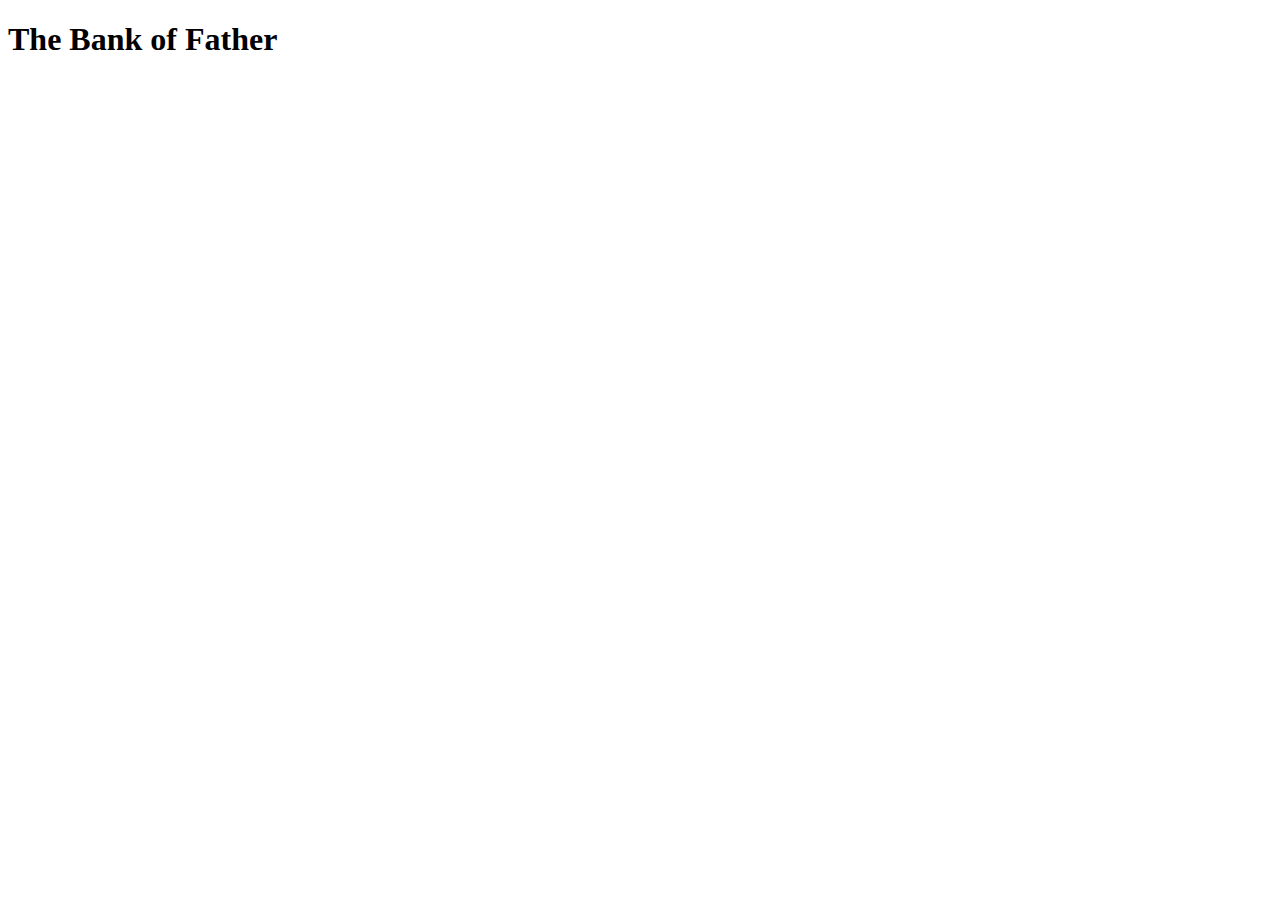
==== index.html @ d71087fe "first commit" ====
<!DOCTYPE html>
<html lang="en">
<head>
    <meta charset="UTF-8">
    <meta http-equiv="X-UA-Compatible" content="IE=edge">
    <meta name="viewport" content="width=device-width, initial-scale=1.0">
    <title>Document</title>
</head>
<body>
    <h1>The Bank of Father</h1>
</body>
</html>
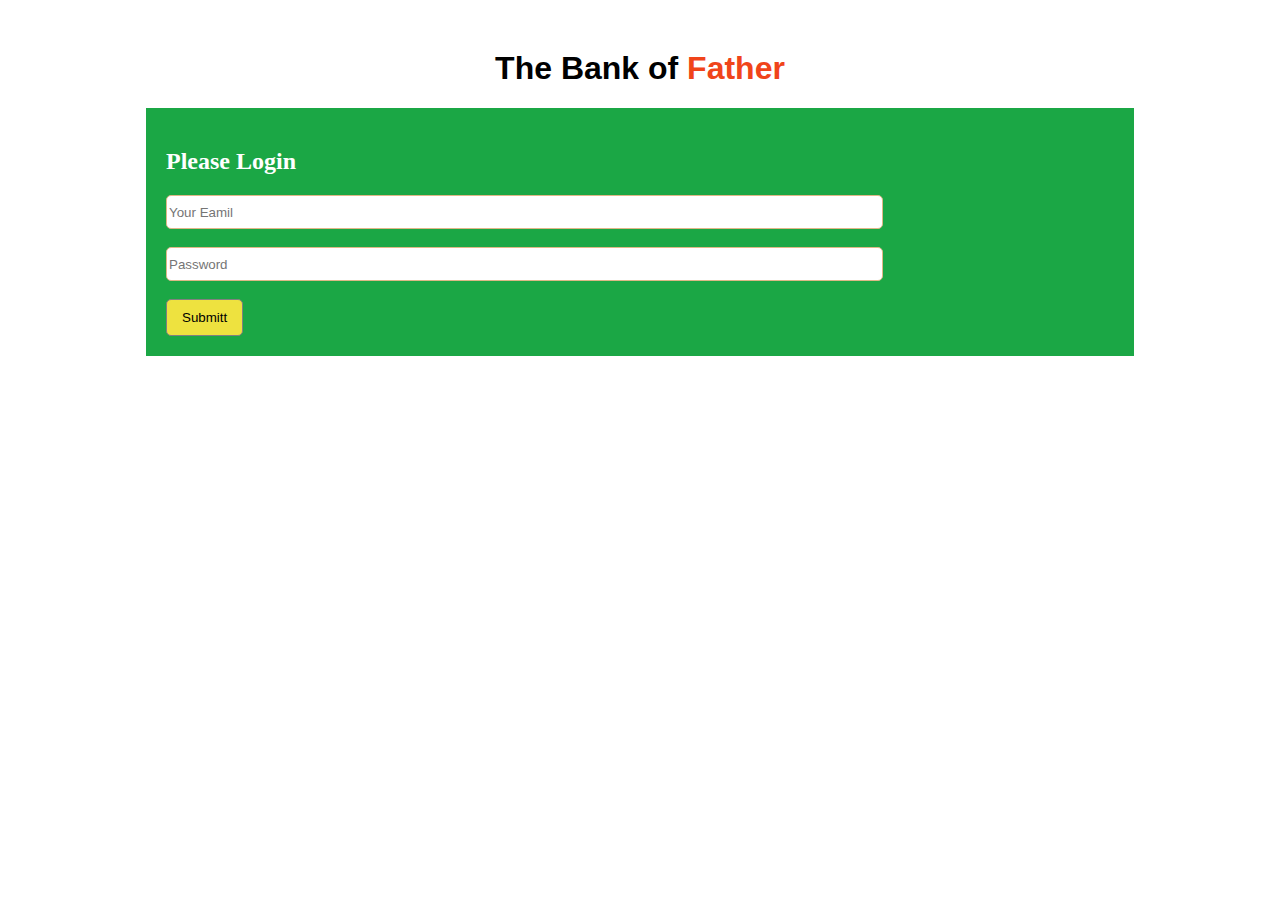
==== commit fd880b73: "Half task complete" ====
--- a/index.html
+++ b/index.html
@@ -5,8 +5,17 @@
     <meta http-equiv="X-UA-Compatible" content="IE=edge">
     <meta name="viewport" content="width=device-width, initial-scale=1.0">
     <title>Document</title>
+    <link rel="stylesheet" href="style.css">
 </head>
 <body>
-    <h1>The Bank of Father</h1>
+    <h1 class="head-line">The Bank of <span class="head-part">Father</span></h1>
+    <section class="section">
+        <h2 style="color: white;">Please Login</h2>
+        <form action="">
+            <input type="text" name="" id="" placeholder="Your Eamil"><br>
+            <input type="password" name="" id="" placeholder="Password"><br>
+            <button class="btn">Submitt</button>
+        </form>
+    </section>
 </body>
 </html>--- a/style.css
+++ b/style.css
@@ -0,0 +1,28 @@
+.head-line {
+  text-align: center;
+  font-family: Arial, Helvetica, sans-serif;
+  margin-top: 50px;
+}
+.head-part {
+  color: rgb(240, 68, 26);
+}
+
+.section {
+  background-color: rgb(27, 167, 69);
+  width: 75%;
+  margin: auto;
+  padding: 20px;
+}
+.section input {
+  display: block;
+  width: 75%;
+  height: 30px;
+  border: 1px solid burlywood;
+  border-radius: 5px;
+}
+.btn {
+  padding: 10px 15px;
+  border: 1px solid gray;
+  border-radius: 5px;
+  background-color: rgb(238, 226, 63);
+}
